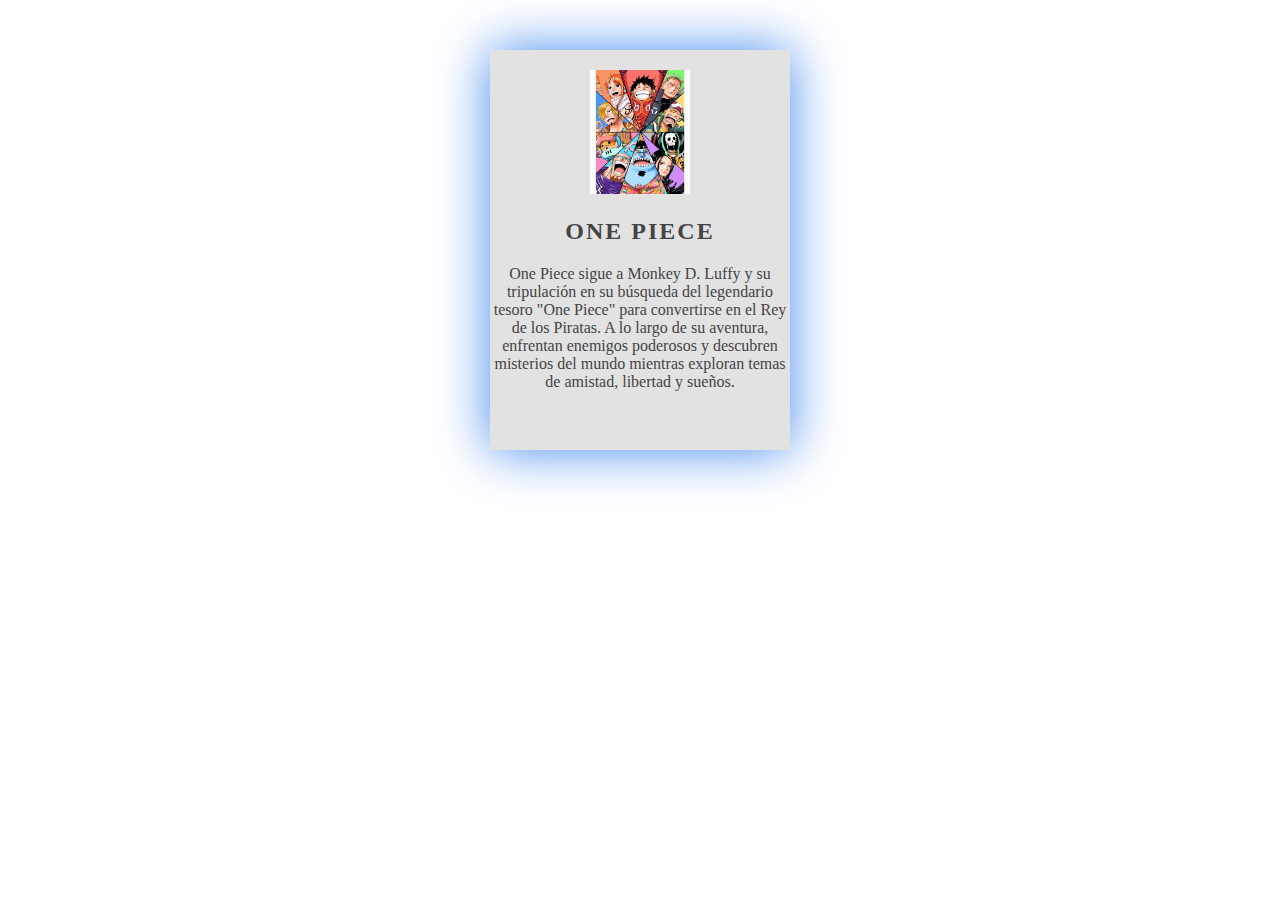
==== index.html @ 66cd0a86 "Subiendo archivos del proyecto" ====
<!DOCTYPE html>
<html>

<head>
    <link rel="stylesheet" href="l Style.css">
    <meta charset="UTF-8">
    <meta name="viewport" content="width=device-width, initial-scale=1">
    <title></title>
</head>

<body>
  
<div class="aol">   <img class="aol1" src="tripulación.jpg" alt="" width="100px"><h2>ONE PIECE</h2><p>One Piece sigue a Monkey D. Luffy y su tripulación en su búsqueda del legendario tesoro "One Piece" para convertirse en el Rey de los Piratas. A lo largo de su aventura, enfrentan enemigos poderosos y descubren misterios del mundo mientras exploran temas de amistad, libertad y sueños.</p>
    
</div>


</body>

</html>
---- l Style.css ----
body {
    margin: 50;
   
    
}

.aol {
    width: 300px;
    height: 400px;
    background: #e2e2e2;
    margin: auto;
    margin-top: 50px;
    box-shadow: 0 0 50px 0 #48e;
    padding-top: 20px;
    box-sizing: border-box;
    font-family: serif;
    color: #444;
    text-align: center;
    margin-top: 50px;
    
}

h2 {
    letter-spacing: 2px;
}

.p {
    text-shadow: 0 0 50px #48e;
}

.img {
    
}
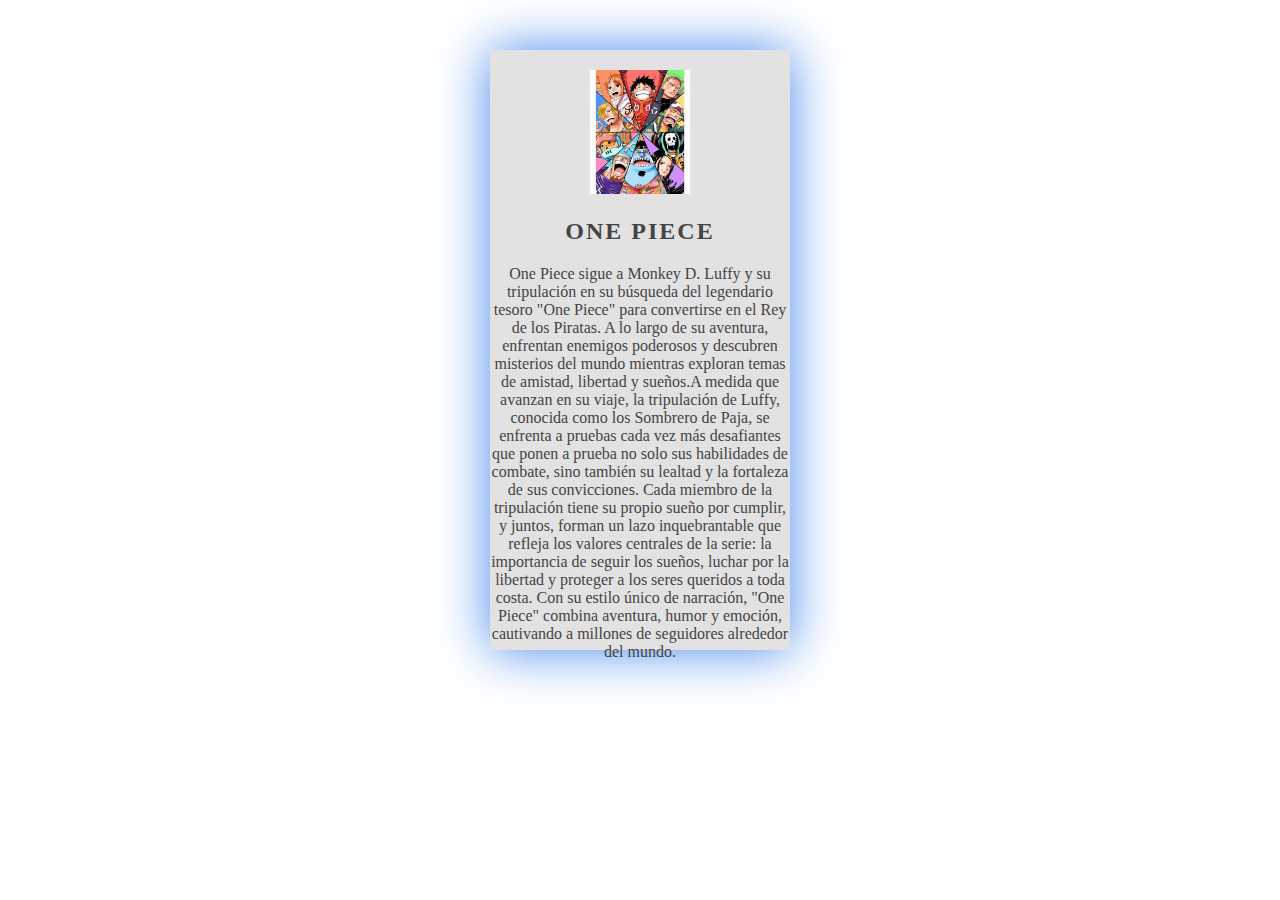
==== commit c06a2f5f: "añadimas texto" ====
--- a/index.html
+++ b/index.html
@@ -2,7 +2,7 @@
 <html>
 
 <head>
-    <link rel="stylesheet" href="l Style.css">
+    <link rel="stylesheet" href="Style.css">
     <meta charset="UTF-8">
     <meta name="viewport" content="width=device-width, initial-scale=1">
     <title></title>
@@ -10,11 +10,12 @@
 
 <body>
   
-<div class="aol">   <img class="aol1" src="tripulación.jpg" alt="" width="100px"><h2>ONE PIECE</h2><p>One Piece sigue a Monkey D. Luffy y su tripulación en su búsqueda del legendario tesoro "One Piece" para convertirse en el Rey de los Piratas. A lo largo de su aventura, enfrentan enemigos poderosos y descubren misterios del mundo mientras exploran temas de amistad, libertad y sueños.</p>
+<div class="aol">   <img class="aol1" src="tripulación.jpg" alt="" width="100px"><h2>ONE PIECE</h2><p>One Piece sigue a Monkey D. Luffy y su tripulación en su búsqueda del legendario tesoro "One Piece" para convertirse en el Rey de los Piratas. A lo largo de su aventura, enfrentan enemigos poderosos y descubren misterios del mundo mientras exploran temas de amistad, libertad y sueños.A medida que avanzan en su viaje, la tripulación de Luffy, conocida como los Sombrero de Paja, se enfrenta a pruebas cada vez más desafiantes que ponen a prueba no solo sus habilidades de combate, sino también su lealtad y la fortaleza de sus convicciones. Cada miembro de la tripulación tiene su propio sueño por cumplir, y juntos, forman un lazo inquebrantable que refleja los valores centrales de la serie: la importancia de seguir los sueños, luchar por la libertad y proteger a los seres queridos a toda costa. Con su estilo único de narración, "One Piece" combina aventura, humor y emoción, cautivando a millones de seguidores alrededor del mundo.</p>
     
 </div>
 
 
+
 </body>
 
-</html>+</html>
--- a/Style.css
+++ b/Style.css
@@ -0,0 +1,35 @@
+body {
+    margin: 50;
+   
+    
+}
+
+.aol {
+    width: 300px;
+    height: 600px;
+    background: #e2e2e2;
+    margin: auto;
+    margin-top: 50px;
+    box-shadow: 0 0 50px 0 #48e;
+    padding-top: 20px;
+    box-sizing: border-box;
+    font-family: serif;
+    color: #444;
+    text-align: center;
+    margin-top: 50px;
+    
+}
+
+h2 {
+    letter-spacing: 2px;
+}
+
+.p {
+    text-shadow: 0 0 50px #48e;
+}
+
+.img {
+    
+}
+
+
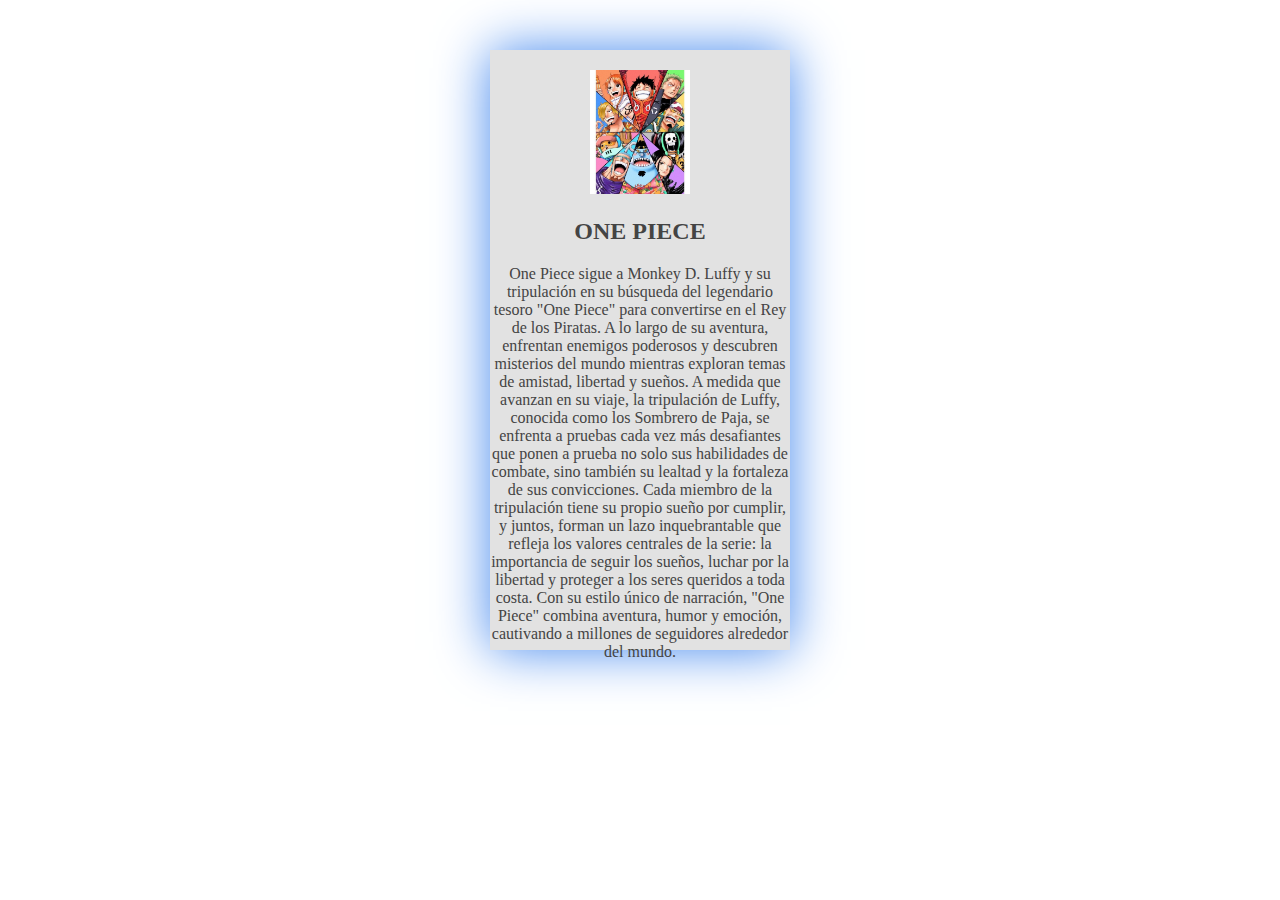
==== commit a2f46ef8: "areglando detalles" ====
--- a/index.html
+++ b/index.html
@@ -2,7 +2,7 @@
 <html>
 
 <head>
-    <link rel="stylesheet" href="Style.css">
+    <link rel="stylesheet" href=" Style.css">
     <meta charset="UTF-8">
     <meta name="viewport" content="width=device-width, initial-scale=1">
     <title></title>
@@ -10,10 +10,10 @@
 
 <body>
   
-<div class="aol">   <img class="aol1" src="tripulación.jpg" alt="" width="100px"><h2>ONE PIECE</h2><p>One Piece sigue a Monkey D. Luffy y su tripulación en su búsqueda del legendario tesoro "One Piece" para convertirse en el Rey de los Piratas. A lo largo de su aventura, enfrentan enemigos poderosos y descubren misterios del mundo mientras exploran temas de amistad, libertad y sueños.A medida que avanzan en su viaje, la tripulación de Luffy, conocida como los Sombrero de Paja, se enfrenta a pruebas cada vez más desafiantes que ponen a prueba no solo sus habilidades de combate, sino también su lealtad y la fortaleza de sus convicciones. Cada miembro de la tripulación tiene su propio sueño por cumplir, y juntos, forman un lazo inquebrantable que refleja los valores centrales de la serie: la importancia de seguir los sueños, luchar por la libertad y proteger a los seres queridos a toda costa. Con su estilo único de narración, "One Piece" combina aventura, humor y emoción, cautivando a millones de seguidores alrededor del mundo.</p>
+<div class="aol">   <img class="aol1" src="tripulación.jpg" alt="" width="100px"><h2>ONE PIECE</h2><p>One Piece sigue a Monkey D. Luffy y su tripulación en su búsqueda del legendario tesoro "One Piece" para convertirse en el Rey de los Piratas. A lo largo de su aventura, enfrentan enemigos poderosos y descubren misterios del mundo mientras exploran temas de amistad, libertad y sueños.
+A medida que avanzan en su viaje, la tripulación de Luffy, conocida como los Sombrero de Paja, se enfrenta a pruebas cada vez más desafiantes que ponen a prueba no solo sus habilidades de combate, sino también su lealtad y la fortaleza de sus convicciones. Cada miembro de la tripulación tiene su propio sueño por cumplir, y juntos, forman un lazo inquebrantable que refleja los valores centrales de la serie: la importancia de seguir los sueños, luchar por la libertad y proteger a los seres queridos a toda costa. Con su estilo único de narración, "One Piece" combina aventura, humor y emoción, cautivando a millones de seguidores alrededor del mundo.</p>
     
 </div>
-
 
 
 </body>
--- a/Style.css
+++ b/Style.css
@@ -1,7 +1,5 @@
 body {
-    margin: 50;
-   
-    
+    margin: 0;
 }
 
 .aol {
@@ -15,21 +13,12 @@
     box-sizing: border-box;
     font-family: serif;
     color: #444;
-    text-align: center;
-    margin-top: 50px;
+    text-align:center;
+    
     
 }
 
-h2 {
-    letter-spacing: 2px;
-}
-
 .p {
+    
     text-shadow: 0 0 50px #48e;
 }
-
-.img {
-    
-}
-
-
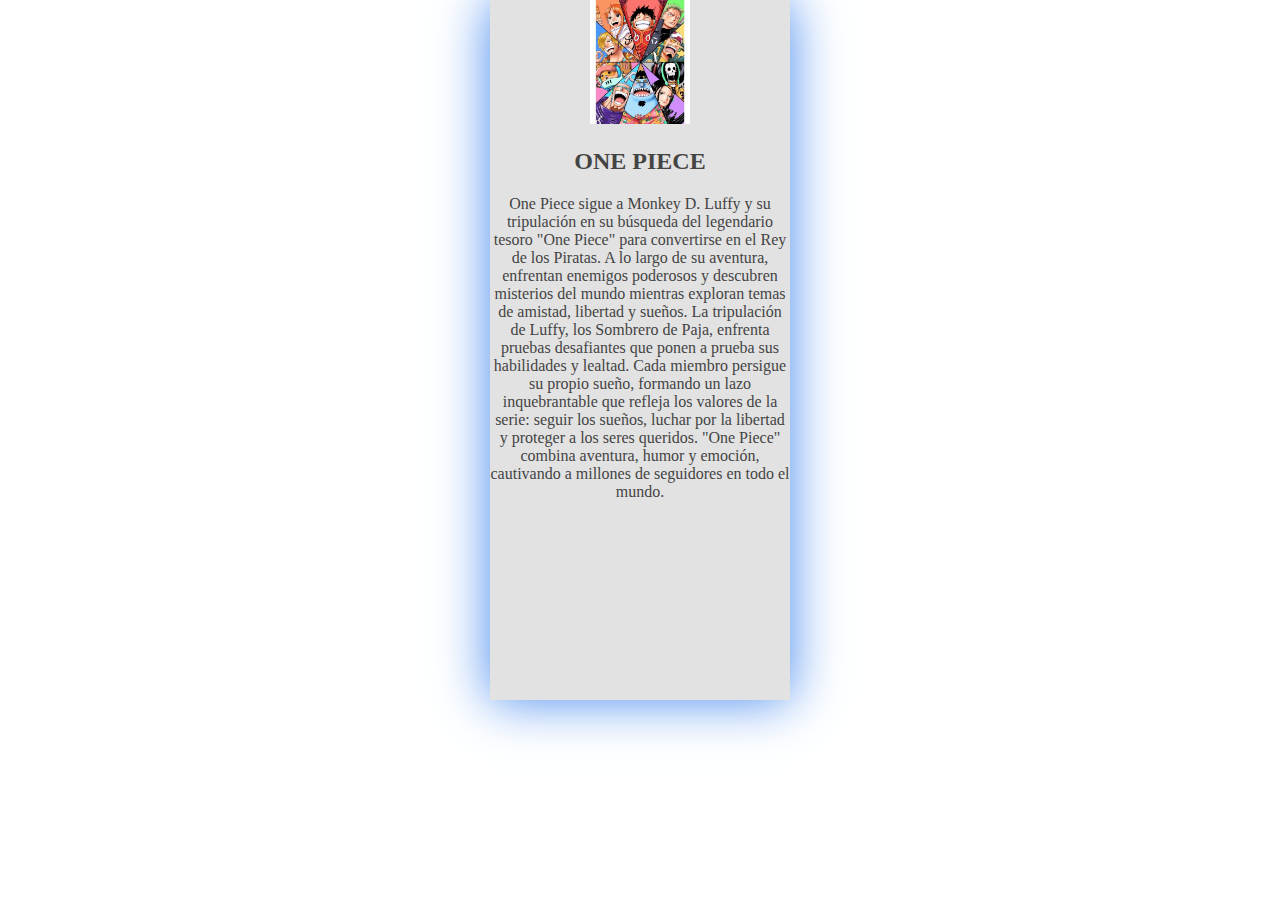
==== commit cc35b621: "aol2050" ====
--- a/index.html
+++ b/index.html
@@ -10,8 +10,7 @@
 
 <body>
   
-<div class="aol">   <img class="aol1" src="tripulación.jpg" alt="" width="100px"><h2>ONE PIECE</h2><p>One Piece sigue a Monkey D. Luffy y su tripulación en su búsqueda del legendario tesoro "One Piece" para convertirse en el Rey de los Piratas. A lo largo de su aventura, enfrentan enemigos poderosos y descubren misterios del mundo mientras exploran temas de amistad, libertad y sueños.
-A medida que avanzan en su viaje, la tripulación de Luffy, conocida como los Sombrero de Paja, se enfrenta a pruebas cada vez más desafiantes que ponen a prueba no solo sus habilidades de combate, sino también su lealtad y la fortaleza de sus convicciones. Cada miembro de la tripulación tiene su propio sueño por cumplir, y juntos, forman un lazo inquebrantable que refleja los valores centrales de la serie: la importancia de seguir los sueños, luchar por la libertad y proteger a los seres queridos a toda costa. Con su estilo único de narración, "One Piece" combina aventura, humor y emoción, cautivando a millones de seguidores alrededor del mundo.</p>
+<div class="aol">   <img class="aol1" src="tripulación.jpg" alt="" width="100px"><h2>ONE PIECE</h2><p>One Piece sigue a Monkey D. Luffy y su tripulación en su búsqueda del legendario tesoro "One Piece" para convertirse en el Rey de los Piratas. A lo largo de su aventura, enfrentan enemigos poderosos y descubren misterios del mundo mientras exploran temas de amistad, libertad y sueños. La tripulación de Luffy, los Sombrero de Paja, enfrenta pruebas desafiantes que ponen a prueba sus habilidades y lealtad. Cada miembro persigue su propio sueño, formando un lazo inquebrantable que refleja los valores de la serie: seguir los sueños, luchar por la libertad y proteger a los seres queridos. "One Piece" combina aventura, humor y emoción, cautivando a millones de seguidores en todo el mundo.</p>
     
 </div>
 
--- a/Style.css
+++ b/Style.css
@@ -4,17 +4,17 @@
 
 .aol {
     width: 300px;
-    height: 600px;
+    height: 700px;
     background: #e2e2e2;
-    margin: auto;
-    margin-top: 50px;
     box-shadow: 0 0 50px 0 #48e;
     padding-top: 20px;
     box-sizing: border-box;
     font-family: serif;
     color: #444;
     text-align:center;
-    
+    margin: auto; 
+    padding: 0px; 
+
     
 }
 
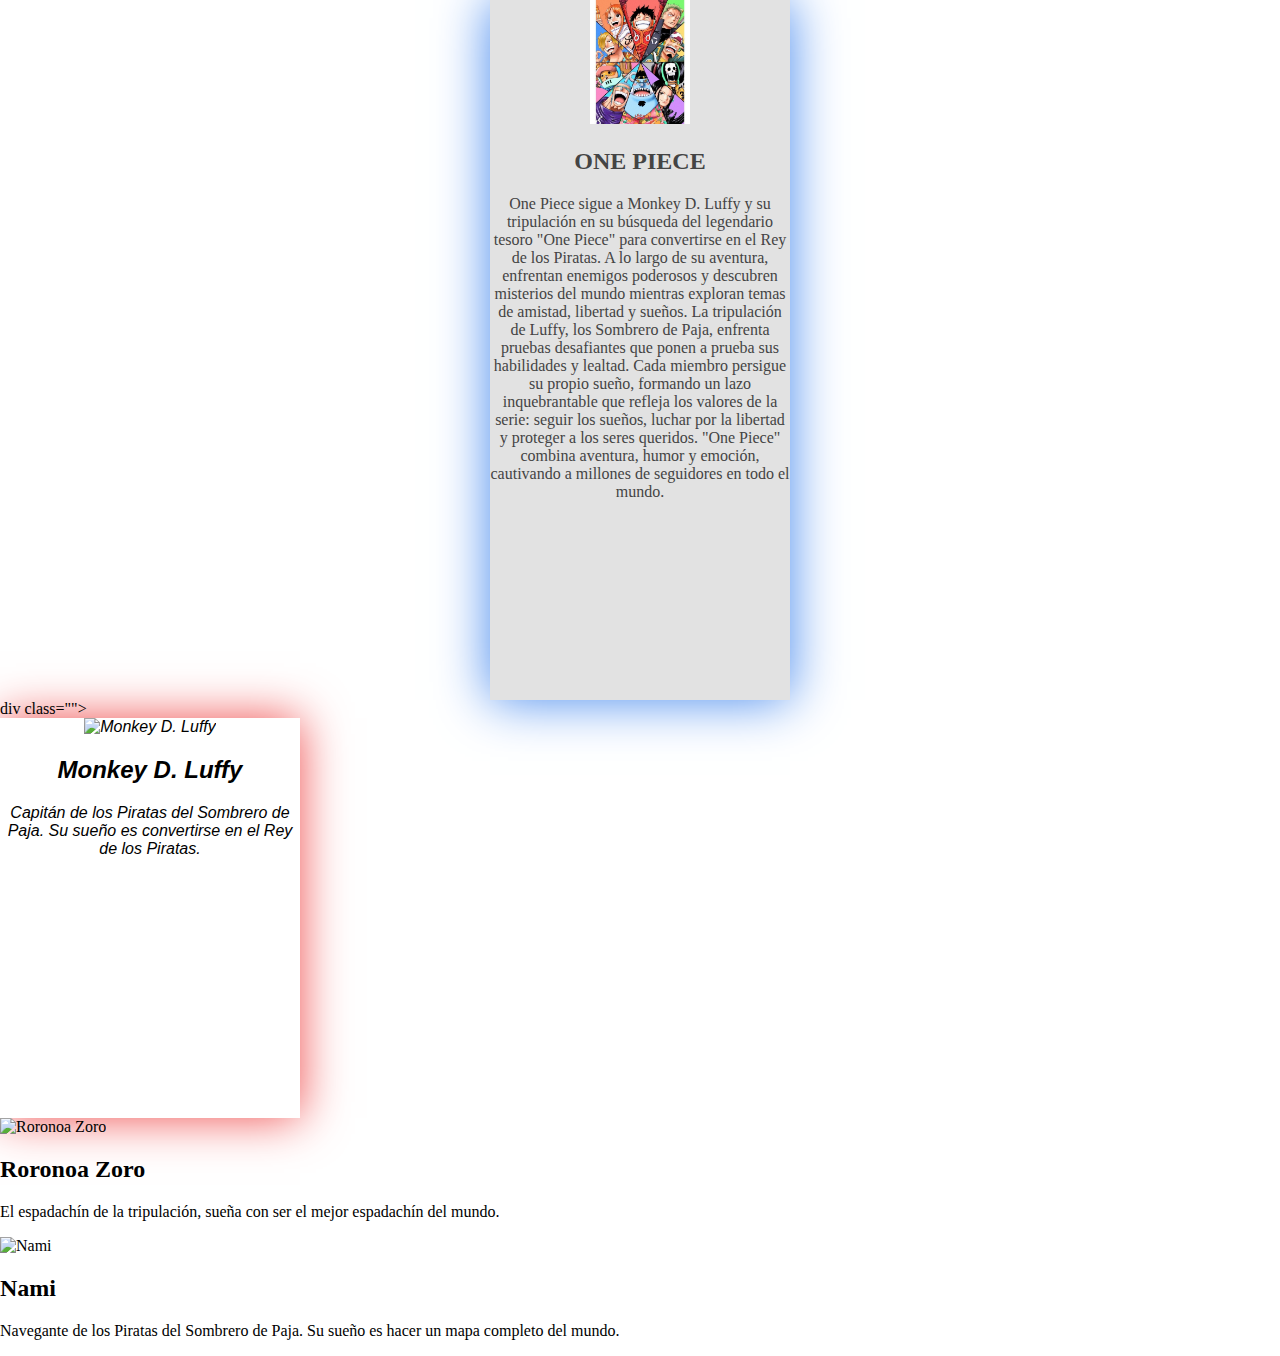
==== commit 88cb65b1: "hola" ====
--- a/index.html
+++ b/index.html
@@ -12,7 +12,26 @@
   
 <div class="aol">   <img class="aol1" src="tripulación.jpg" alt="" width="100px"><h2>ONE PIECE</h2><p>One Piece sigue a Monkey D. Luffy y su tripulación en su búsqueda del legendario tesoro "One Piece" para convertirse en el Rey de los Piratas. A lo largo de su aventura, enfrentan enemigos poderosos y descubren misterios del mundo mientras exploran temas de amistad, libertad y sueños. La tripulación de Luffy, los Sombrero de Paja, enfrenta pruebas desafiantes que ponen a prueba sus habilidades y lealtad. Cada miembro persigue su propio sueño, formando un lazo inquebrantable que refleja los valores de la serie: seguir los sueños, luchar por la libertad y proteger a los seres queridos. "One Piece" combina aventura, humor y emoción, cautivando a millones de seguidores en todo el mundo.</p>
     
-</div>
+</div>div class=""></div>
+    <div class="container">
+        <div class="card1">
+            <img src="" alt="Monkey D. Luffy">
+            <h2>Monkey D. Luffy</h2>
+            <p>Capitán de los Piratas del Sombrero de Paja. Su sueño es convertirse en el Rey de los Piratas.</p>
+        </div>
+        <div class="card">
+            <img src="ruta/a/la/imagen/zoro.jpg" alt="Roronoa Zoro">
+            <h2>Roronoa Zoro</h2>
+            <p>El espadachín de la tripulación, sueña con ser el mejor espadachín del mundo.</p>
+        </div>
+        <div class="card">
+            <img src="ruta/a/la/imagen/nami.jpg" alt="Nami">
+            <h2>Nami</h2>
+            <p>Navegante de los Piratas del Sombrero de Paja. Su sueño es hacer un mapa completo del mundo.</p>
+        </div>
+        <!-- Agrega más tarjetas para los otros Mugiwara -->
+    </div>
+
 
 
 </body>
--- a/Style.css
+++ b/Style.css
@@ -22,3 +22,27 @@
     
     text-shadow: 0 0 50px #48e;
 }
+container {
+    width: 300px;
+    height: 700px;
+    padding-top: 20px;
+    box-sizing: border-box;
+    
+    text-align:center;
+    margin: auto; 
+    padding:8px; 
+
+    
+}
+.card1{
+    text-align: center;
+    border: 5px;
+    font-style: italic;
+    font-family: sans-serif;
+    box-shadow: 0 0 45px #EF4C4C;
+    box-sizing: border-box;
+    width: 300px;
+    height: 400px;
+    
+}
+    
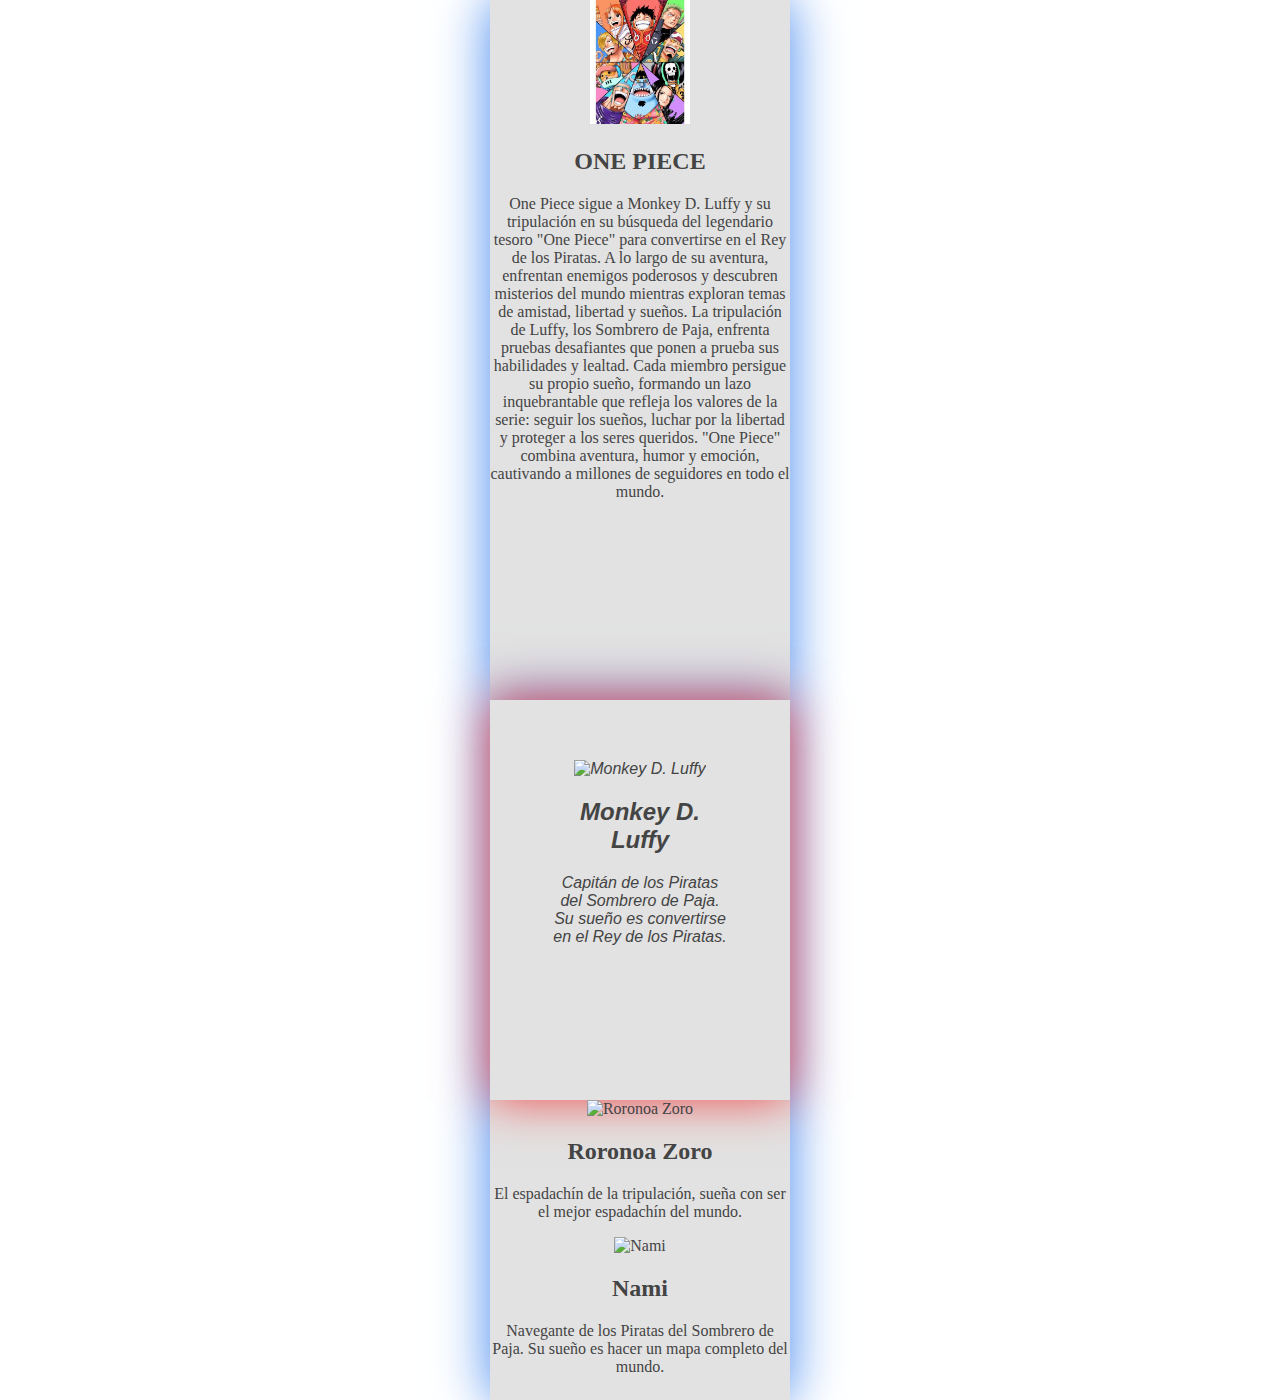
==== commit 96b789d1: "envio" ====
--- a/index.html
+++ b/index.html
@@ -12,7 +12,7 @@
   
 <div class="aol">   <img class="aol1" src="tripulación.jpg" alt="" width="100px"><h2>ONE PIECE</h2><p>One Piece sigue a Monkey D. Luffy y su tripulación en su búsqueda del legendario tesoro "One Piece" para convertirse en el Rey de los Piratas. A lo largo de su aventura, enfrentan enemigos poderosos y descubren misterios del mundo mientras exploran temas de amistad, libertad y sueños. La tripulación de Luffy, los Sombrero de Paja, enfrenta pruebas desafiantes que ponen a prueba sus habilidades y lealtad. Cada miembro persigue su propio sueño, formando un lazo inquebrantable que refleja los valores de la serie: seguir los sueños, luchar por la libertad y proteger a los seres queridos. "One Piece" combina aventura, humor y emoción, cautivando a millones de seguidores en todo el mundo.</p>
     
-</div>div class=""></div>
+</div class=""></div>
     <div class="container">
         <div class="card1">
             <img src="" alt="Monkey D. Luffy">
--- a/Style.css
+++ b/Style.css
@@ -22,18 +22,25 @@
     
     text-shadow: 0 0 50px #48e;
 }
-container {
+.container {
     width: 300px;
     height: 700px;
+    background: #e2e2e2;
+    box-shadow: 0 0 50px 0 #48e;
     padding-top: 20px;
     box-sizing: border-box;
-    
+    font-family: serif;
+    color: #444;
     text-align:center;
     margin: auto; 
-    padding:8px; 
+    padding: 0px; 
 
     
 }
+
+
+    
+
 .card1{
     text-align: center;
     border: 5px;
@@ -43,6 +50,8 @@
     box-sizing: border-box;
     width: 300px;
     height: 400px;
+    margin: auto;
+    padding: 20%;
     
 }
     
